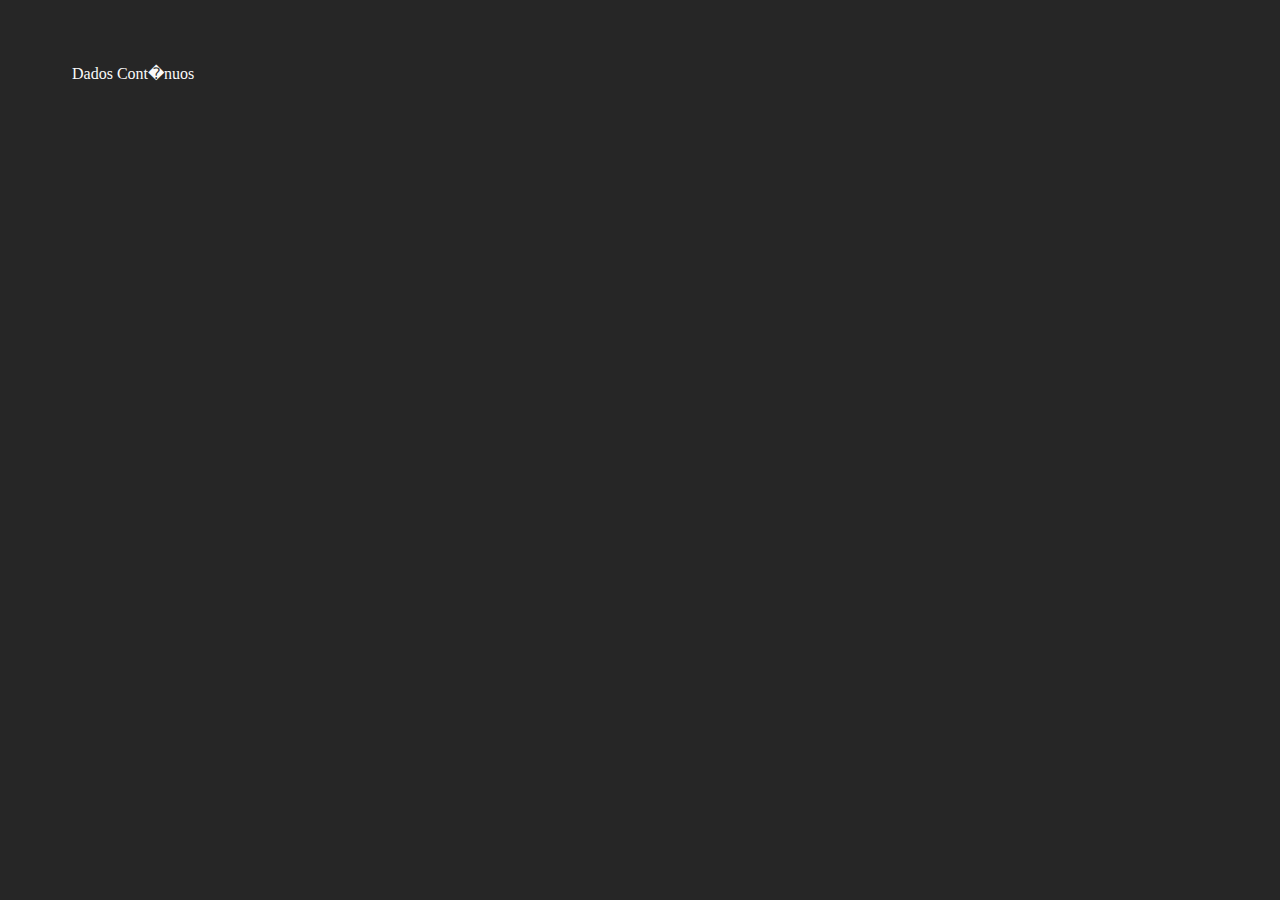
==== continuos.html @ ee1392f7 "Refactor Certo Dessa Vez" ====
<!DOCTYPE html>
<html>
<head>
	<meta name="viewport" content="width=device-width, initial-scale=1">
	<title>Dados Discretos e Cont�nuos</title>
	<link rel="stylesheet" href="https://cdn.jsdelivr.net/npm/bootstrap@5.2.2/dist/css/bootstrap.min.css" integrity="sha384-Zenh87qX5JnK2Jl0vWa8Ck2rdkQ2Bzep5IDxbcnCeuOxjzrPF/et3URy9Bv1WTRi" crossorigin="anonymous">
	<link rel="stylesheet" type="text/css" href="style.css">
</head>
<body>
	<div class="container">
	    <div class="row h-100">
	        <div class="col-sm-12 my-auto">
	            <div class="w-25 mx-auto text-center">
	            	Dados Cont�nuos
	        	</div>
	        </div>
	    </div>
	</div>
</body>
</html>
---- style.css ----
html, body {
    /*height: 100%;*/
    background-color: #262626;
}

a{
	text-decoration: none;
	color: #fafafa;
}

a:hover{
	text-decoration: none;
	color: #fafafa;
}

label{
	margin-bottom: 3px;
}

h1 {
	color: #fafafa;
	font-family: 'Segoe UI';
	margin-top: 1rem;
}

hr {
	color: #fafafa;
}

button {
	min-width: fit-content;
}

#quantidade_nao_agrupado{
	width: 100%;
	background-color: #919191;
	border-style: solid;
	border-radius: 7px;
}

.row {
	margin: 4rem 4rem;
}

.row-3 {
	display: none;
}

.row-4 {
	display: none;
}

.btn-primary {
	border: 0;
	border-radius: 10px;
	margin-top: 10px;
	width: 4rem;
	height: 2.5rem;
	background-color: #111;
}

.container {
    height: 100%;
}

.my-auto{
	display: flex;
	color: #fafafa;
}

.main{
	display: flex;
	justify-content: center;
	align-items: center;
	cursor: pointer;
	padding: 20px;
	border: 2px solid #919191;
	border-radius: 5px;
	font-size: 25px;
}

.inputs{
	display: flex;
	justify-content: center;
	align-items: center;
	cursor: pointer;
	padding: 20px;
	border: 2px solid #919191;
	border-radius: 5px;
	font-size: 25px;
}

.label{
	display: block;
	font-size: 23px;
	margin-top: 2rem !important;
}

.valores{
	flex-direction: column;
	display: none;
}

.field{
	background-color: #919191;
	border-style: solid;
	border-radius: 7px;
	margin-bottom: 10px;
}

.valores-inputs{
	flex-direction: column;
	flex-wrap: wrap;
	max-height: 600px;
	min-width: -webkit-fill-available;
}
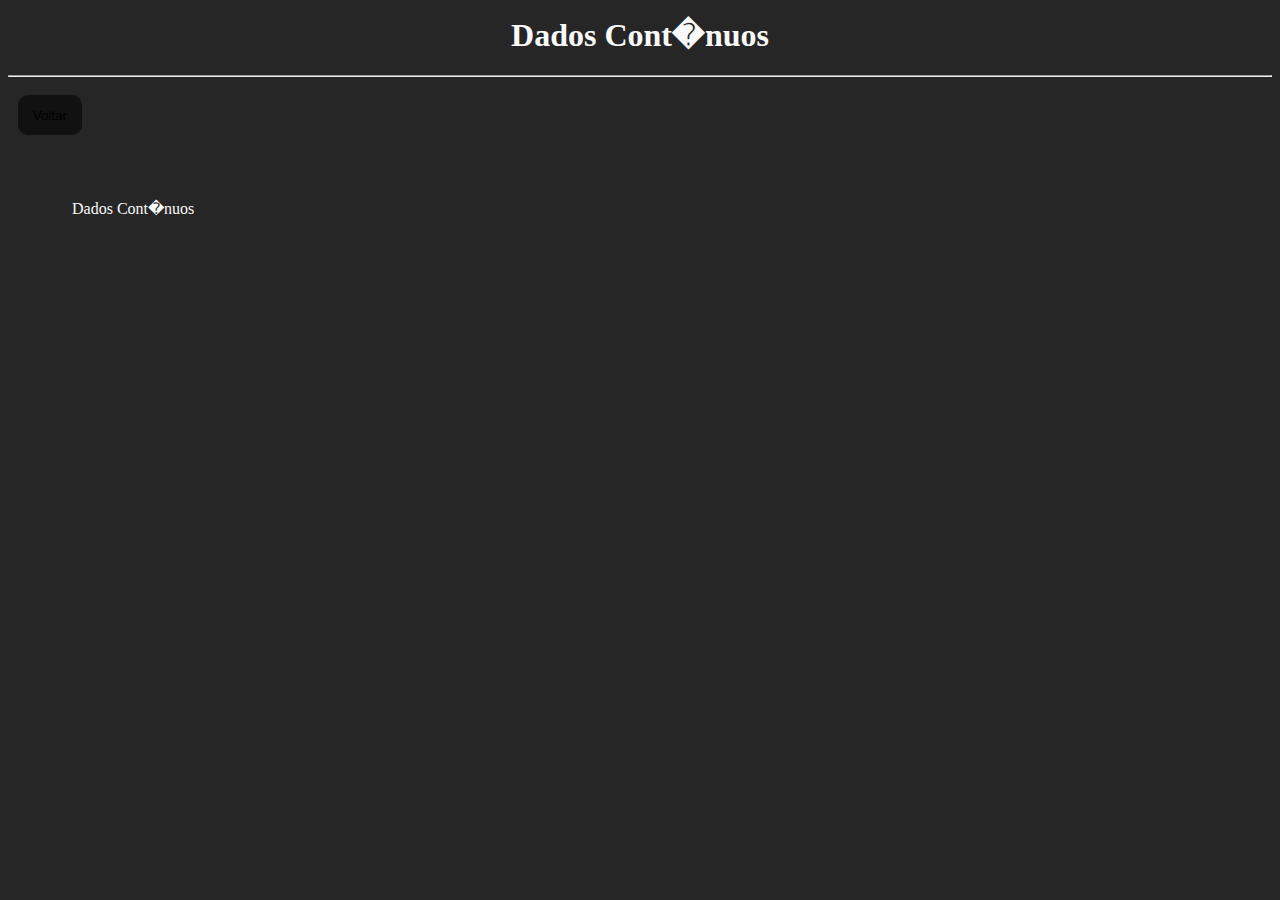
==== commit f55c4c0d: "Inicio dados discretos agrupados" ====
--- a/continuos.html
+++ b/continuos.html
@@ -4,9 +4,18 @@
 	<meta name="viewport" content="width=device-width, initial-scale=1">
 	<title>Dados Discretos e Cont�nuos</title>
 	<link rel="stylesheet" href="https://cdn.jsdelivr.net/npm/bootstrap@5.2.2/dist/css/bootstrap.min.css" integrity="sha384-Zenh87qX5JnK2Jl0vWa8Ck2rdkQ2Bzep5IDxbcnCeuOxjzrPF/et3URy9Bv1WTRi" crossorigin="anonymous">
+	<script src="https://ajax.googleapis.com/ajax/libs/jquery/3.6.1/jquery.min.js"></script>
+	<script type="text/javascript" src="script.js"></script>
 	<link rel="stylesheet" type="text/css" href="style.css">
 </head>
 <body>
+	<div>
+		<center>
+			<h1>Dados Cont�nuos</h1>
+		</center>
+		<hr>
+		<button type="button" class="btn btn-primary" id="voltar">Voltar</button>
+	</div>
 	<div class="container">
 	    <div class="row h-100">
 	        <div class="col-sm-12 my-auto">
--- a/style.css
+++ b/style.css
@@ -19,7 +19,6 @@
 
 h1 {
 	color: #fafafa;
-	font-family: 'Segoe UI';
 	margin-top: 1rem;
 }
 
@@ -36,6 +35,10 @@
 	background-color: #919191;
 	border-style: solid;
 	border-radius: 7px;
+}
+
+#voltar {
+	margin-left: 10px;
 }
 
 .row {
@@ -90,6 +93,17 @@
 	font-size: 25px;
 }
 
+.border{
+	display: flex;
+	justify-content: center;
+	align-items: center;
+	cursor: default;
+	padding: 20px;
+	border: 2px solid #919191;
+	border-radius: 5px;
+	font-size: 25px;
+}
+
 .label{
 	display: block;
 	font-size: 23px;
@@ -105,7 +119,7 @@
 	background-color: #919191;
 	border-style: solid;
 	border-radius: 7px;
-	margin-bottom: 10px;
+	margin: 5px;
 }
 
 .valores-inputs{
@@ -114,3 +128,15 @@
 	max-height: 600px;
 	min-width: -webkit-fill-available;
 }
+
+.valores-agrupados{
+	flex-direction: column;
+}
+
+.output{
+	min-width: max-content;
+}
+
+.tag-label{
+	margin-left: 10px;
+}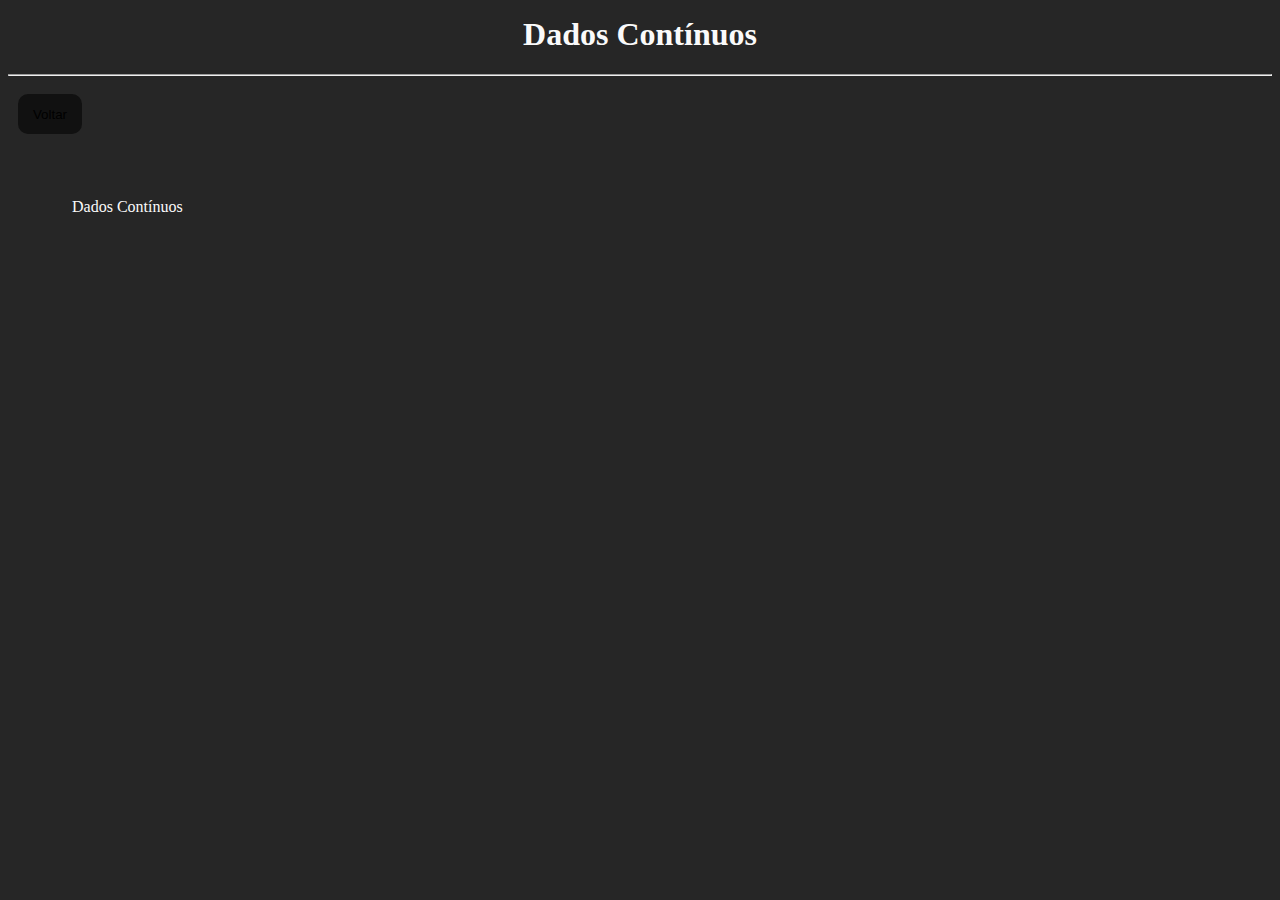
==== commit 65f9bf58: "Dados agrupados" ====
--- a/continuos.html
+++ b/continuos.html
@@ -2,7 +2,7 @@
 <html>
 <head>
 	<meta name="viewport" content="width=device-width, initial-scale=1">
-	<title>Dados Discretos e Cont�nuos</title>
+	<title>Dados Discretos e Contínuos</title>
 	<link rel="stylesheet" href="https://cdn.jsdelivr.net/npm/bootstrap@5.2.2/dist/css/bootstrap.min.css" integrity="sha384-Zenh87qX5JnK2Jl0vWa8Ck2rdkQ2Bzep5IDxbcnCeuOxjzrPF/et3URy9Bv1WTRi" crossorigin="anonymous">
 	<script src="https://ajax.googleapis.com/ajax/libs/jquery/3.6.1/jquery.min.js"></script>
 	<script type="text/javascript" src="script.js"></script>
@@ -11,7 +11,7 @@
 <body>
 	<div>
 		<center>
-			<h1>Dados Cont�nuos</h1>
+			<h1>Dados Contínuos</h1>
 		</center>
 		<hr>
 		<button type="button" class="btn btn-primary" id="voltar">Voltar</button>
@@ -20,7 +20,7 @@
 	    <div class="row h-100">
 	        <div class="col-sm-12 my-auto">
 	            <div class="w-25 mx-auto text-center">
-	            	Dados Cont�nuos
+	            	Dados Contínuos
 	        	</div>
 	        </div>
 	    </div>
--- a/style.css
+++ b/style.css
@@ -28,6 +28,19 @@
 
 button {
 	min-width: fit-content;
+}
+
+thead {
+	background-color: #a9a9a9;
+	opacity: 0.5;
+}
+
+tbody {
+	border-color: #fafafa;
+}
+
+td {
+	color: #fafafa !important;
 }
 
 #quantidade_nao_agrupado{
@@ -135,6 +148,7 @@
 
 .output{
 	min-width: max-content;
+	margin: 10px;
 }
 
 .tag-label{
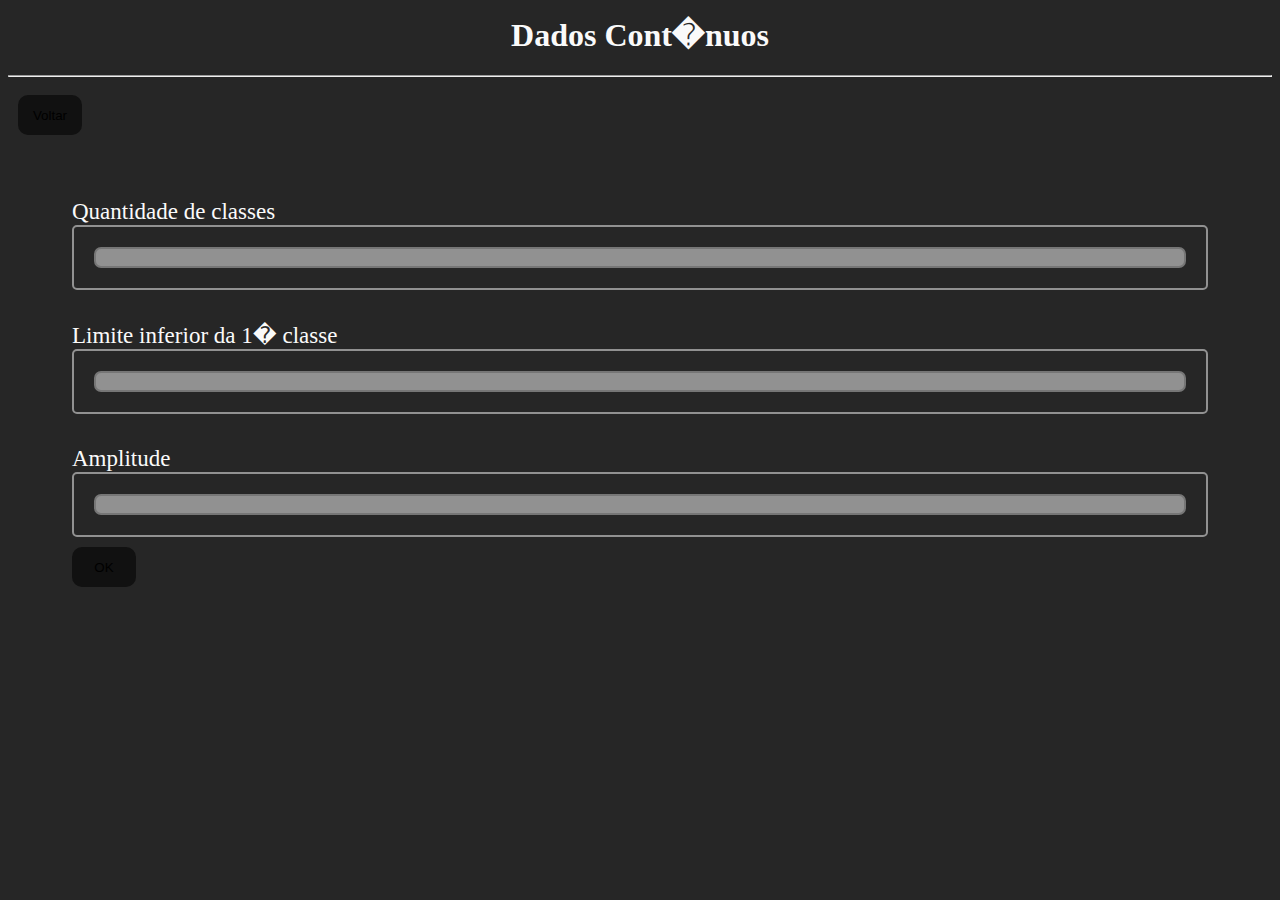
==== commit df7e9940: "Campos Continuos" ====
--- a/continuos.html
+++ b/continuos.html
@@ -2,7 +2,7 @@
 <html>
 <head>
 	<meta name="viewport" content="width=device-width, initial-scale=1">
-	<title>Dados Discretos e Contínuos</title>
+	<title>Dados Discretos e Cont�nuos</title>
 	<link rel="stylesheet" href="https://cdn.jsdelivr.net/npm/bootstrap@5.2.2/dist/css/bootstrap.min.css" integrity="sha384-Zenh87qX5JnK2Jl0vWa8Ck2rdkQ2Bzep5IDxbcnCeuOxjzrPF/et3URy9Bv1WTRi" crossorigin="anonymous">
 	<script src="https://ajax.googleapis.com/ajax/libs/jquery/3.6.1/jquery.min.js"></script>
 	<script type="text/javascript" src="script.js"></script>
@@ -11,19 +11,47 @@
 <body>
 	<div>
 		<center>
-			<h1>Dados Contínuos</h1>
+			<h1>Dados Cont�nuos</h1>
 		</center>
 		<hr>
 		<button type="button" class="btn btn-primary" id="voltar">Voltar</button>
 	</div>
-	<div class="container">
-	    <div class="row h-100">
-	        <div class="col-sm-12 my-auto">
-	            <div class="w-25 mx-auto text-center">
-	            	Dados Contínuos
+		<div class="container">
+	    <div class="row row-1">
+	        <div class="col-sm-12 my-auto label">
+            	<label for="quantidade_classes">Quantidade de classes</label>
+	            <div class="w-25 inputs text-center">
+	            	<input type="number" id="quantidade_classes" name="quantidade_classes" class="input" max="100" min="1">
 	        	</div>
 	        </div>
+	        <div class="col-sm-12 my-auto label">
+            	<label for="limite_inferior">Limite inferior da 1�	 classe</label>
+	            <div class="w-25 inputs text-center">
+	            	<input type="number" id="limite_inferior" name="limite_inferior" class="input" max="100" min="1">
+	        	</div>
+	        </div>
+	        <div class="col-sm-12 my-auto label">
+            	<label for="amplitude">Amplitude</label>
+	            <div class="w-25 inputs text-center">
+	            	<input type="number" id="amplitude" name="amplitude" class="input" max="100" min="1">
+	        	</div>
+	        	<button type="button" id="mostra_inputs_continuos" class="btn btn-primary">OK</button>
+	        </div>
 	    </div>
-	</div>
+	    <div class="row row-2">
+	    	<div class="col-sm-12 my-auto label valores">
+	        	<label for="valores">Valores</label>
+	            <div class="w-25 inputs text-center valores-inputs">
+	        	</div>
+				<button
+					type="button"
+					id="calculo_nao_agrupado"
+					class="btn btn-primary"
+					onclick="Dados.discretosNaoAgrupados()"
+				>Calcular
+				</button>
+	        </div>
+        </div>
+    </div>
 </body>
 </html>--- a/style.css
+++ b/style.css
@@ -43,12 +43,6 @@
 	color: #fafafa !important;
 }
 
-#quantidade_nao_agrupado{
-	width: 100%;
-	background-color: #919191;
-	border-style: solid;
-	border-radius: 7px;
-}
 
 #voltar {
 	margin-left: 10px;
@@ -153,4 +147,11 @@
 
 .tag-label{
 	margin-left: 10px;
+}
+
+.input{
+	width: 100%;
+	background-color: #919191;
+	border-style: solid;
+	border-radius: 7px;
 }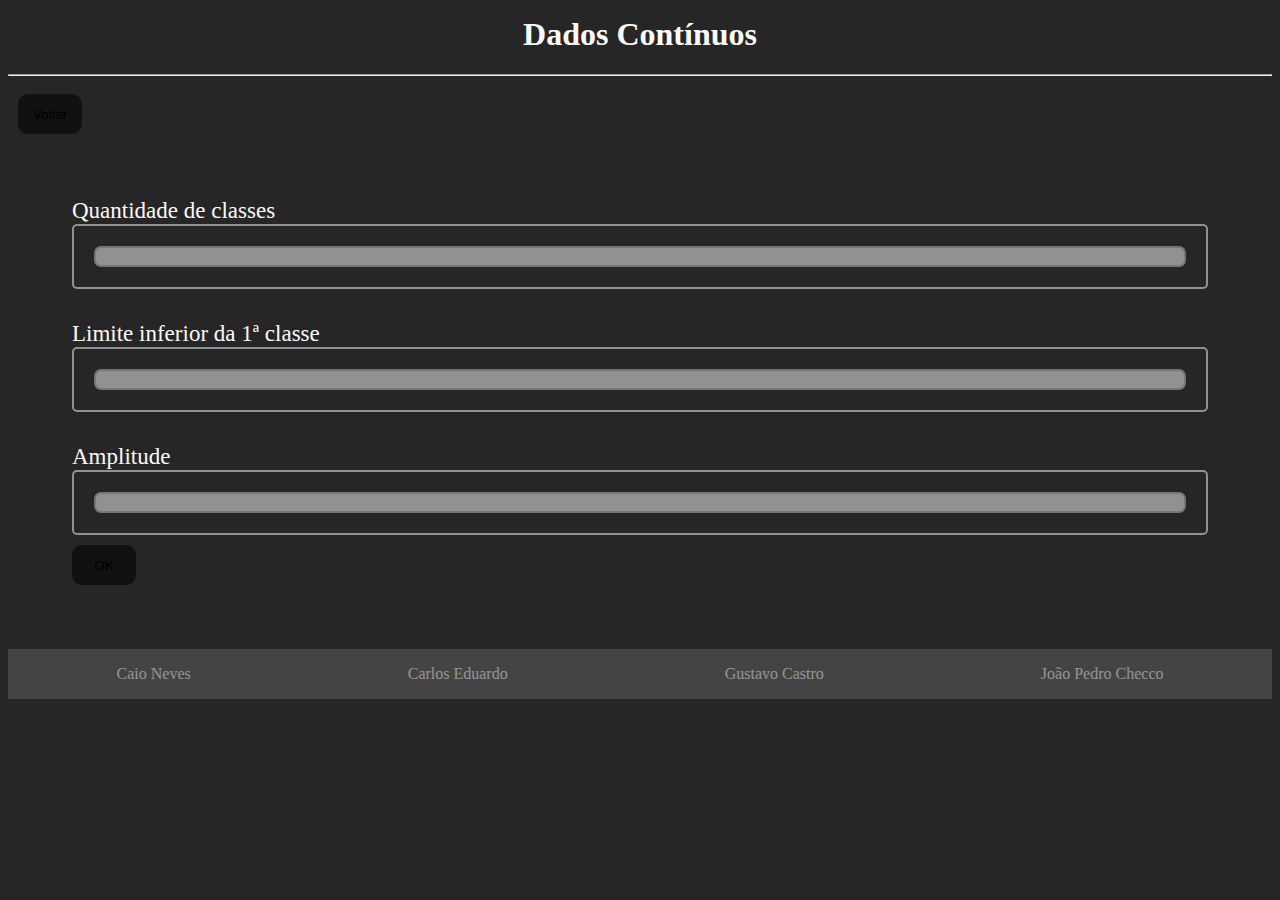
==== commit 8d14bb42: "Quase pronto" ====
--- a/continuos.html
+++ b/continuos.html
@@ -2,7 +2,7 @@
 <html>
 <head>
 	<meta name="viewport" content="width=device-width, initial-scale=1">
-	<title>Dados Discretos e Cont�nuos</title>
+	<title>Dados Discretos e Contínuos</title>
 	<link rel="stylesheet" href="https://cdn.jsdelivr.net/npm/bootstrap@5.2.2/dist/css/bootstrap.min.css" integrity="sha384-Zenh87qX5JnK2Jl0vWa8Ck2rdkQ2Bzep5IDxbcnCeuOxjzrPF/et3URy9Bv1WTRi" crossorigin="anonymous">
 	<script src="https://ajax.googleapis.com/ajax/libs/jquery/3.6.1/jquery.min.js"></script>
 	<script type="text/javascript" src="script.js"></script>
@@ -11,47 +11,83 @@
 <body>
 	<div>
 		<center>
-			<h1>Dados Cont�nuos</h1>
+			<h1>Dados Contínuos</h1>
 		</center>
 		<hr>
 		<button type="button" class="btn btn-primary" id="voltar">Voltar</button>
 	</div>
-		<div class="container">
-	    <div class="row row-1">
-	        <div class="col-sm-12 my-auto label">
-            	<label for="quantidade_classes">Quantidade de classes</label>
-	            <div class="w-25 inputs text-center">
-	            	<input type="number" id="quantidade_classes" name="quantidade_classes" class="input" max="100" min="1">
-	        	</div>
-	        </div>
-	        <div class="col-sm-12 my-auto label">
-            	<label for="limite_inferior">Limite inferior da 1�	 classe</label>
-	            <div class="w-25 inputs text-center">
-	            	<input type="number" id="limite_inferior" name="limite_inferior" class="input" max="100" min="1">
-	        	</div>
-	        </div>
-	        <div class="col-sm-12 my-auto label">
-            	<label for="amplitude">Amplitude</label>
-	            <div class="w-25 inputs text-center">
-	            	<input type="number" id="amplitude" name="amplitude" class="input" max="100" min="1">
-	        	</div>
-	        	<button type="button" id="mostra_inputs_continuos" class="btn btn-primary">OK</button>
-	        </div>
-	    </div>
-	    <div class="row row-2">
-	    	<div class="col-sm-12 my-auto label valores">
-	        	<label for="valores">Valores</label>
-	            <div class="w-25 inputs text-center valores-inputs">
-	        	</div>
+	<div class="container">
+		<div class="row row-1">
+			<div class="col-sm-12 my-auto label">
+				<label for="quantidade_classes">Quantidade de classes</label>
+				<div class="w-25 inputs text-center">
+					<input type="number" id="quantidade_classes" name="quantidade_classes" class="input" max="100" min="1">
+				</div>
+			</div>
+			<div class="col-sm-12 my-auto label">
+				<label for="limite_inferior">Limite inferior da 1ª classe</label>
+				<div class="w-25 inputs text-center">
+					<input type="number" id="limite_inferior" name="limite_inferior" class="input" max="100" min="1">
+				</div>
+			</div>
+			<div class="col-sm-12 my-auto label">
+				<label for="amplitude">Amplitude</label>
+				<div class="w-25 inputs text-center">
+					<input type="number" id="amplitude" name="amplitude" class="input" max="100" min="1">
+				</div>
+				<button type="button" id="mostra_inputs_continuos" class="btn btn-primary">OK</button>
+			</div>
+		</div>
+		<div class="row row-2">
+			<div class="col-sm-12 my-auto label valores">
+				<label for="valores">Valores</label>
+				<div class="w-25 inputs text-center valores-inputs">
+				</div>
 				<button
 					type="button"
 					id="calculo_nao_agrupado"
 					class="btn btn-primary"
-					onclick="Dados.discretosNaoAgrupados()"
+					onclick="Dados.continuos()"
 				>Calcular
 				</button>
-	        </div>
-        </div>
-    </div>
+			</div>
+		</div>
+		<div class="row row-3">
+			<div class="col-sm-12 my-auto label">
+				<div class="row">
+					<div class="col">
+						<table name="table-xifi" class="table table-striped table-bordered table-hover">
+							<thead>
+								<th>Classe</th>
+								<th>Fi</th>
+							</thead>
+							<tbody id="body_continuos"></tbody>
+						</table>
+					</div>
+					<div class="col"></div>
+					<div class="col">
+						<center>
+							<label for="valores">Média</label>
+							<div class="col w-25 border text-center output" id="media"></div>
+						</center>
+					</div>
+					<div class="col">
+						<center>
+							<label for="valores">Desvio Padrão</label>
+							<div class="col w-25 border text-center output" id="desvio_padrao"></div>
+						</center>
+					</div>
+				</div>
+			</div>
+		</div>
+		<div class="row row-4">
+			<button
+				class="btn btn-primary"
+				id="calcular_novamente"
+				onclick="location.reload()"
+			>Calcular Novamente</button>
+		</div>
+	</div>
+	<div class="footer"></div>
 </body>
 </html>--- a/style.css
+++ b/style.css
@@ -41,6 +41,16 @@
 
 td {
 	color: #fafafa !important;
+}
+
+footer {
+	background-color: #636363;
+	opacity: 0.5;
+	color: #ffffff !important;
+	bottom: 0px;
+	width: 100%;
+    display: flex;
+    justify-content: space-around;
 }
 
 
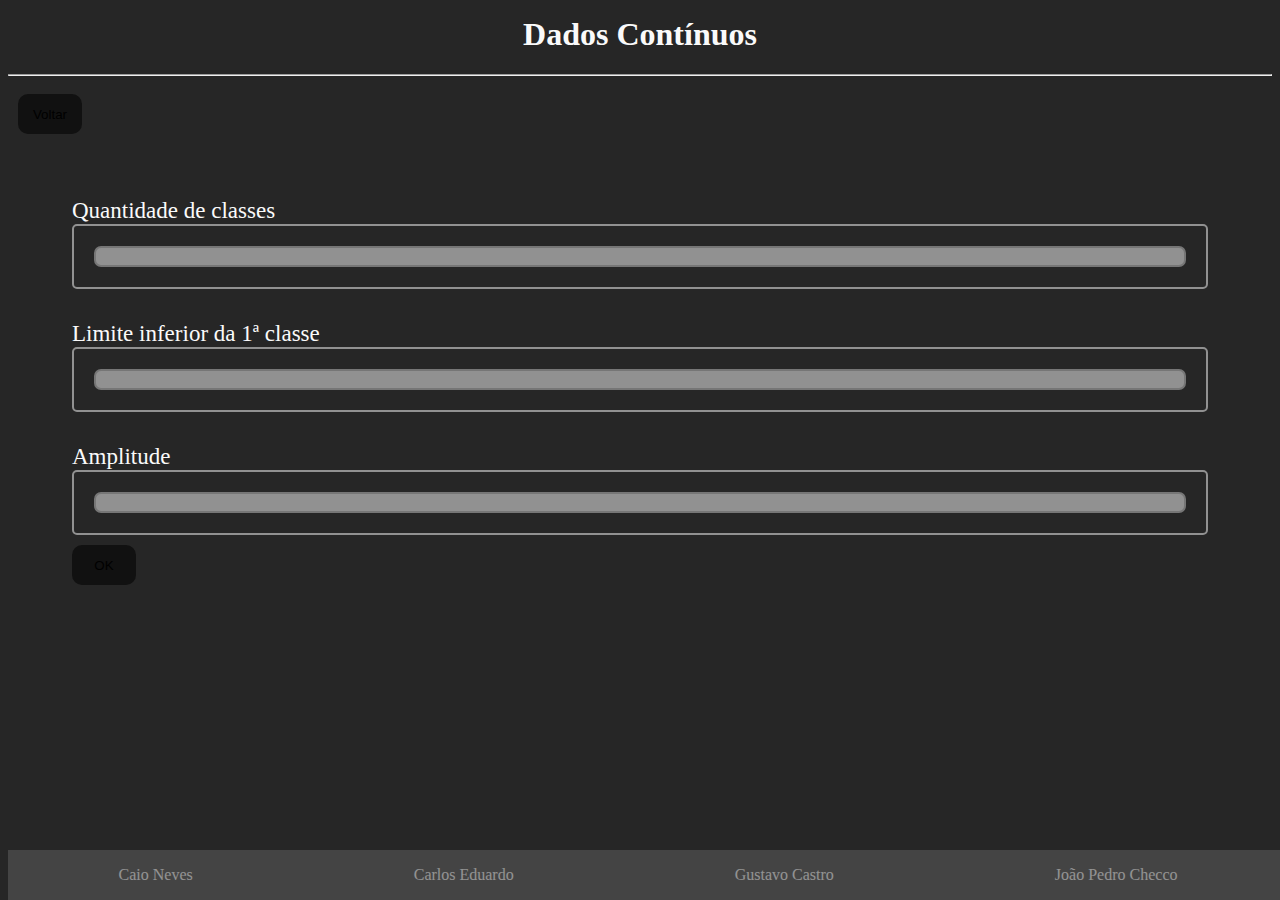
==== commit 585b2931: "Correcoes" ====
--- a/continuos.html
+++ b/continuos.html
@@ -15,6 +15,7 @@
 		</center>
 		<hr>
 		<button type="button" class="btn btn-primary" id="voltar">Voltar</button>
+		<button class="btn btn-primary" id="corrigir" onclick="location.reload()">Corrigir Quantidade</button>
 	</div>
 	<div class="container">
 		<div class="row row-1">
@@ -88,6 +89,11 @@
 			>Calcular Novamente</button>
 		</div>
 	</div>
-	<div class="footer"></div>
+	<footer class="footer">
+    <p>Caio Neves</p>
+    <p>Carlos Eduardo</p>
+    <p>Gustavo Castro</p>
+    <p>João Pedro Checco</p>
+</footer>
 </body>
 </html>--- a/style.css
+++ b/style.css
@@ -53,9 +53,12 @@
     justify-content: space-around;
 }
 
-
 #voltar {
 	margin-left: 10px;
+}
+
+#corrigir{
+	display: none;
 }
 
 .row {
@@ -164,4 +167,8 @@
 	background-color: #919191;
 	border-style: solid;
 	border-radius: 7px;
+}
+
+.footer{
+	position: fixed;
 }